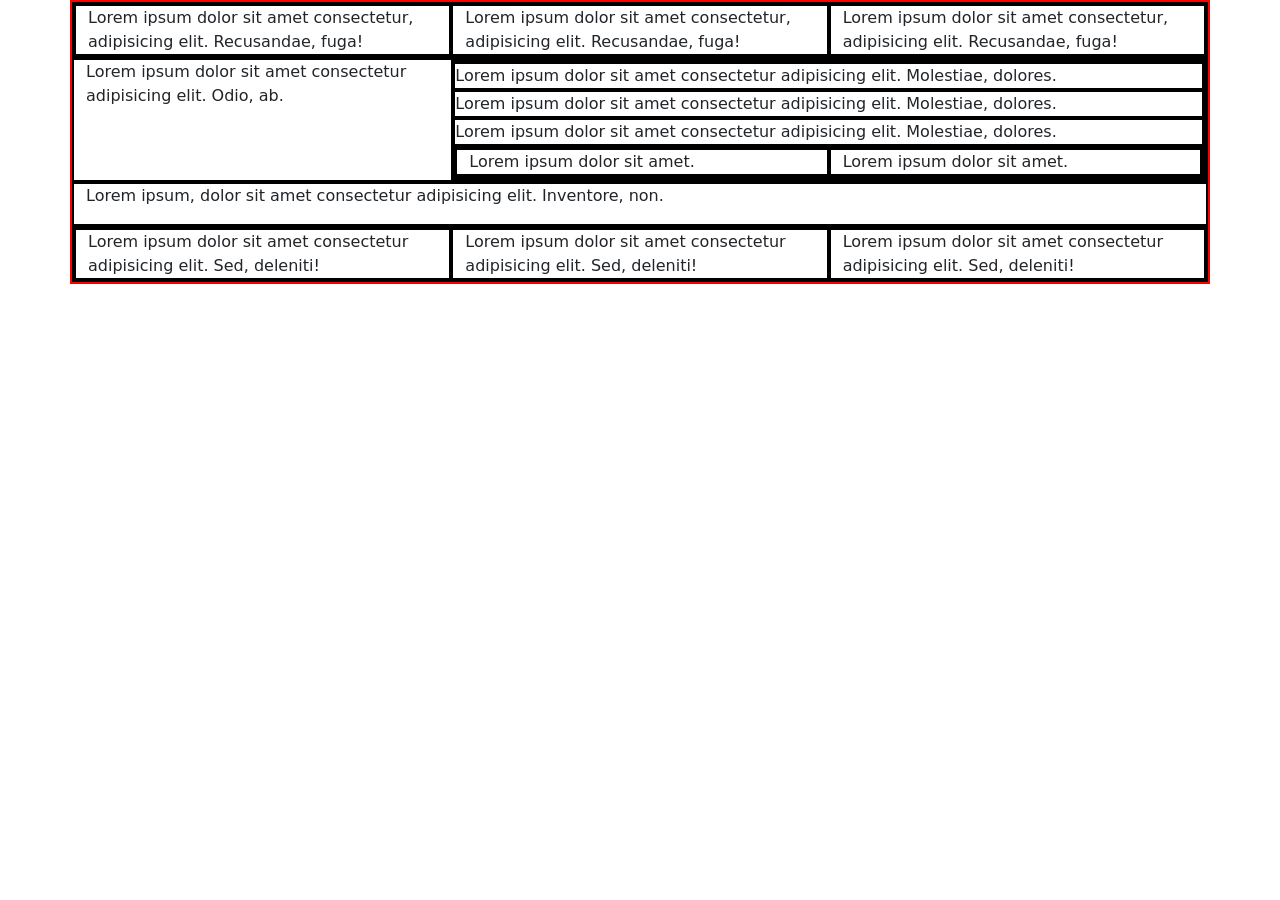
==== index.html @ c88c8466 "Class 61" ====
<!DOCTYPE html>
<html lang="en">
<head>
    <meta charset="UTF-8">
    <meta name="viewport" content="width=device-width, initial-scale=1.0">
    <title>DesignTable</title>
    <link rel="stylesheet" href="https://cdn.jsdelivr.net/npm/bootstrap@5.3.7/dist/css/bootstrap.min.css">
    <link rel="stylesheet" href="style.css">
</head>
<body>
    <div class="container">
        <div class="row">

                <div class="col">Lorem ipsum dolor sit amet consectetur, adipisicing elit. Recusandae, fuga!</div>
                <div class="col">Lorem ipsum dolor sit amet consectetur, adipisicing elit. Recusandae, fuga!</div>
                <div class="col">Lorem ipsum dolor sit amet consectetur, adipisicing elit. Recusandae, fuga!</div>
        </div>
        <div class="row">
            <div class="col-4">Lorem ipsum dolor sit amet consectetur adipisicing elit. Odio, ab.</div>
            <div class="col">
                <div class="row">Lorem ipsum dolor sit amet consectetur adipisicing elit. Molestiae, dolores.</div>
                <div class="row">Lorem ipsum dolor sit amet consectetur adipisicing elit. Molestiae, dolores.</div>
                <div class="row">Lorem ipsum dolor sit amet consectetur adipisicing elit. Molestiae, dolores.</div>
                <div class="row">
                    <div class="col">Lorem ipsum dolor sit amet.</div>
                    <div class="col">Lorem ipsum dolor sit amet.</div>
                </div>
            </div>
        </div>
        <div class="row"><p>Lorem ipsum, dolor sit amet consectetur adipisicing elit. Inventore, non.</p></div>
        <div class="row">
            <div class="col">Lorem ipsum dolor sit amet consectetur adipisicing elit. Sed, deleniti!</div>
            <div class="col">Lorem ipsum dolor sit amet consectetur adipisicing elit. Sed, deleniti!</div>
            <div class="col">Lorem ipsum dolor sit amet consectetur adipisicing elit. Sed, deleniti!</div>
        </div>
    </div>
</body>
</html>
---- style.css ----
.container{
    border: 2px solid red;
}
 .col,.row{
     border: 2px solid black;
}
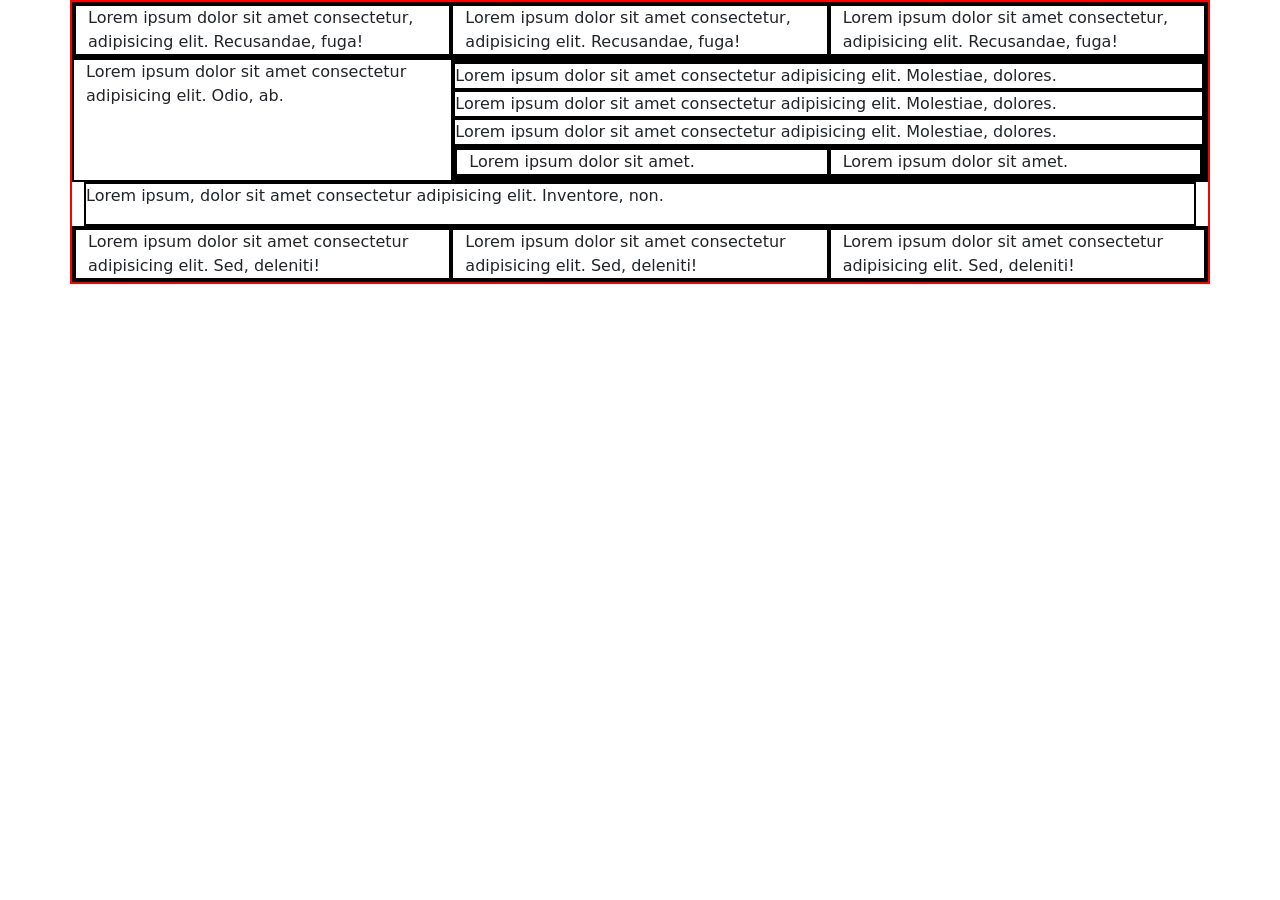
==== commit 7b8141d2: "add index2.html" ====
--- a/index.html
+++ b/index.html
@@ -27,7 +27,7 @@
                 </div>
             </div>
         </div>
-        <div class="row"><p>Lorem ipsum, dolor sit amet consectetur adipisicing elit. Inventore, non.</p></div>
+        <div class="col"><p>Lorem ipsum, dolor sit amet consectetur adipisicing elit. Inventore, non.</p></div>
         <div class="row">
             <div class="col">Lorem ipsum dolor sit amet consectetur adipisicing elit. Sed, deleniti!</div>
             <div class="col">Lorem ipsum dolor sit amet consectetur adipisicing elit. Sed, deleniti!</div>
